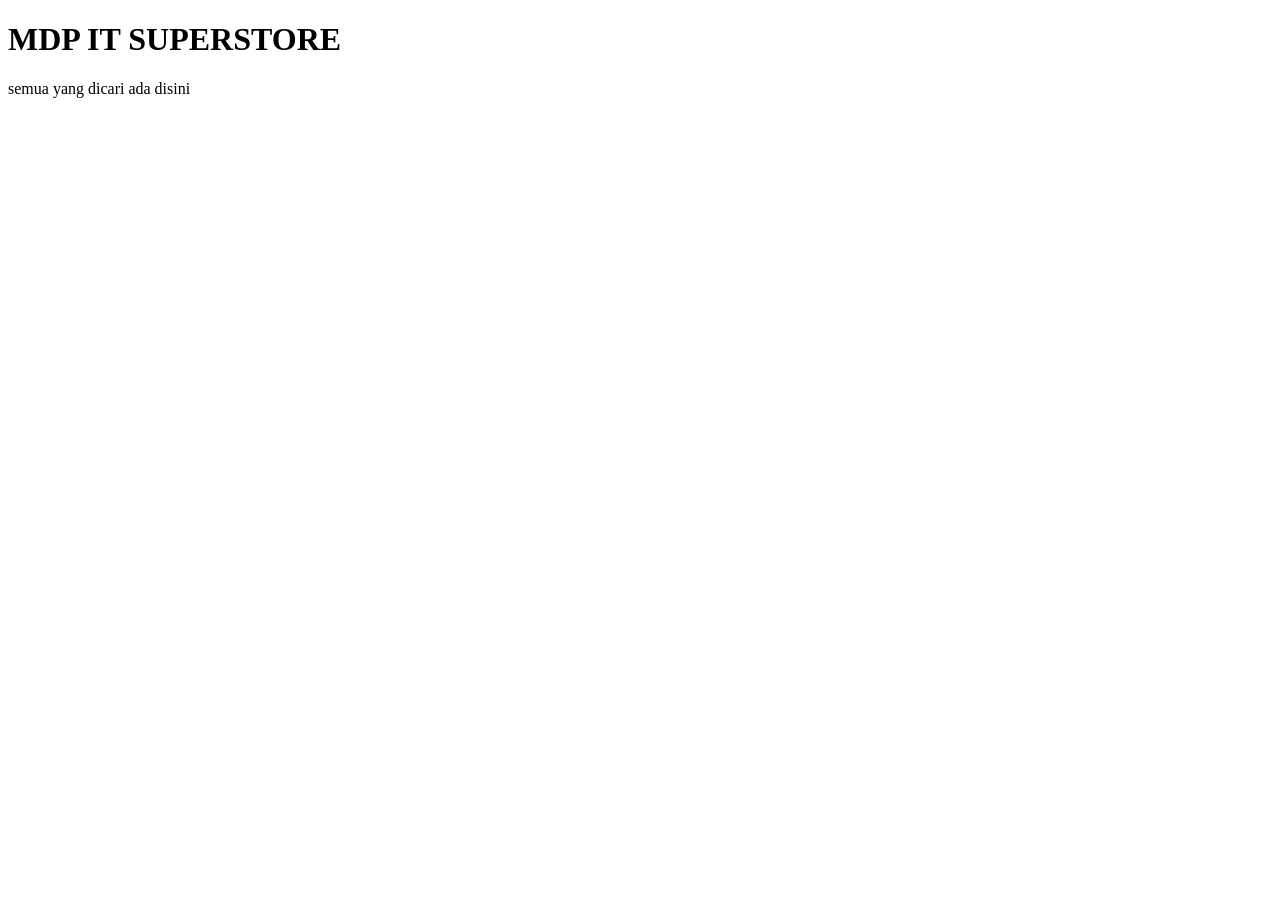
==== index.html @ 35132def "Create index.html" ====
<!DOCTYPE html>
<html lang="en">
<head>
    <meta charset="UTF-8">
    <meta name="viewport" content="width=device-width, initial-scale=1.0">
    <title>Halaman Utama</title>
</head>
<body>
    <!-- tag heading: hi sd h6  -->
     <h1> MDP IT SUPERSTORE</h1>
     <P> semua yang dicari ada disini</P>
    
</body>
</html>
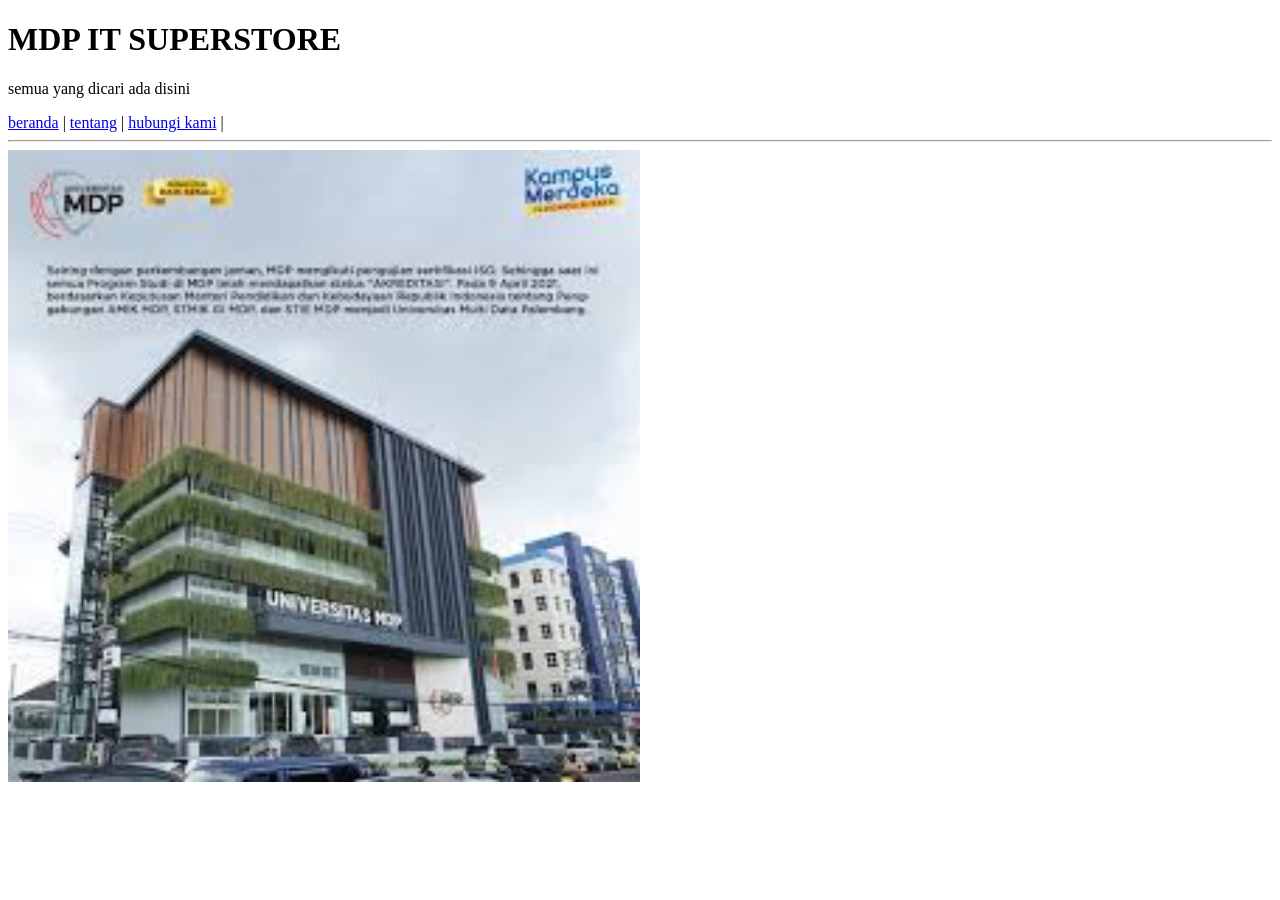
==== commit 57324046: "menambahkan benner dan tentang hubingi" ====
--- a/index.html
+++ b/index.html
@@ -9,6 +9,15 @@
     <!-- tag heading: hi sd h6  -->
      <h1> MDP IT SUPERSTORE</h1>
      <P> semua yang dicari ada disini</P>
+     <!-- ini komentar,komentar tidak ditampilkan pada gambar -->
+      <!--  hyperlink -->
+        <a href="index.html">beranda</a> |
+        <a href="tentang.html">tentang</a> |
+        <a href="hubungi.html">hubungi kami</a> |
+
+        <hr>
+      
+      <img src="image/image 2.jpg" alt="gambar banner " width="50%">
     
 </body>
 </html>
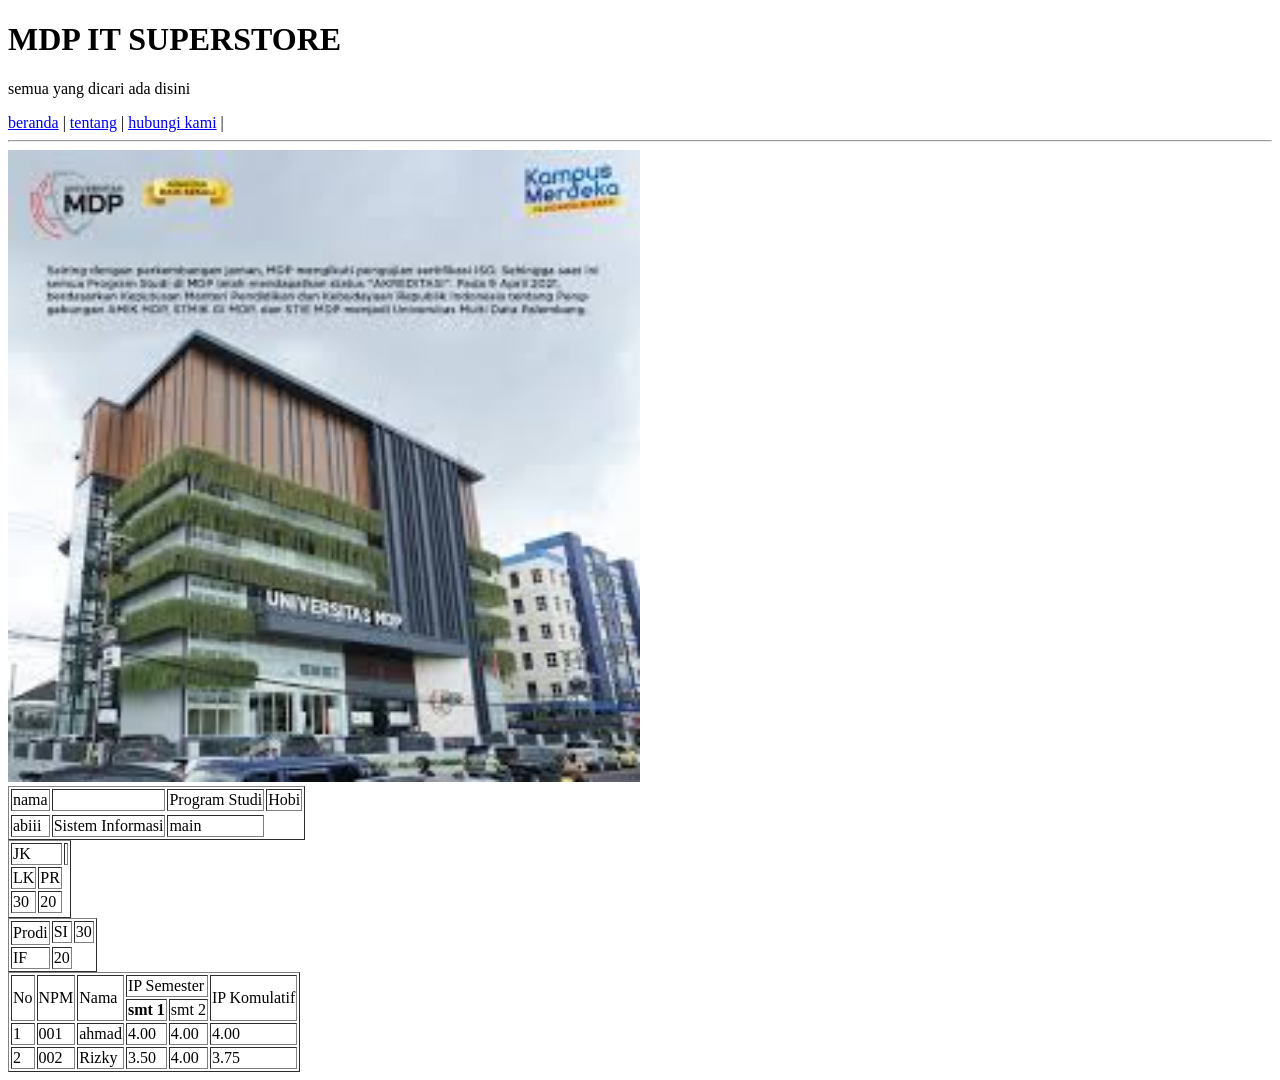
==== commit 5fff745b: "Tambah tabel dan formulir" ====
--- a/index.html
+++ b/index.html
@@ -18,6 +18,98 @@
         <hr>
       
       <img src="image/image 2.jpg" alt="gambar banner " width="50%">
-    
+
+      <!-- tabel -->
+       <table border="1">
+        <!-- baris -->
+        <tr>
+        <!-- kolom -->
+         <td>
+          nama
+        <td>
+          <td>
+            Program Studi
+          </td>
+          <td>
+            Hobi
+          <tr>
+          <tr>
+              <td>abiii</td>
+              <td>Sistem Informasi</td>
+              <td>main</td>
+            </tr>
+            </table>
+            <!-- table colspan -->
+             <table border="1">
+              <tr>
+                <td colspan="2">JK</td>
+                <td></td>
+                <tr>
+                  <!-- baris 2 -->
+                  <td>LK</td>
+                  <td>PR</td>
+                </tr>
+                <tr>
+                  <td>30</td>
+                  <td>20</td>
+                  <tr>
+                    <table>
+
+                      <!-- table rowspan -->
+                       <table border="1">
+                        <!-- Baris 1 -->
+                         <tr>
+                          <td rowspan="2">Prodi</td>
+                          <td>SI</td>
+                          <td>30</td>
+                          <tr>
+                           <!-- baris 2 -->
+                             <tr>
+                              <td>IF</td>
+                              <td>20</td>
+                             </tr>
+                          </tr>
+
+                         </tr>
+                       </table>
+                       <!-- Latihan Table -->
+                        <table border="1">
+                          <tr>
+                            <td rowspan="2">No</td>
+                            <td rowspan="2">NPM</td>
+                            <td rowspan="2">Nama</td>
+                            <td colspan="2">IP Semester</td>
+                            <td rowspan="2">IP Komulatif</td>
+                          </tr>
+                          <tr>
+                            <th>smt 1</th>
+                            <td>smt 2</td>
+                          </tr>
+                          <tr>
+                            <td>1</td>
+                            <td>001</td>
+                            <td>ahmad</td>
+                            <td>4.00</td>
+                            <td>4.00</td>
+                            <td>4.00</td>
+                          </tr>
+                          <tr>
+                            <td>2</td>
+                            <td>002</td>
+                            <td>Rizky</td>
+                            <td>3.50</td>
+                            <td>4.00</td>
+                            <td>3.75</td>
+                          </tr>
+                        </table>
+
+                    
+
+                    
+                  
+                
+
+                
+
 </body>
 </html>
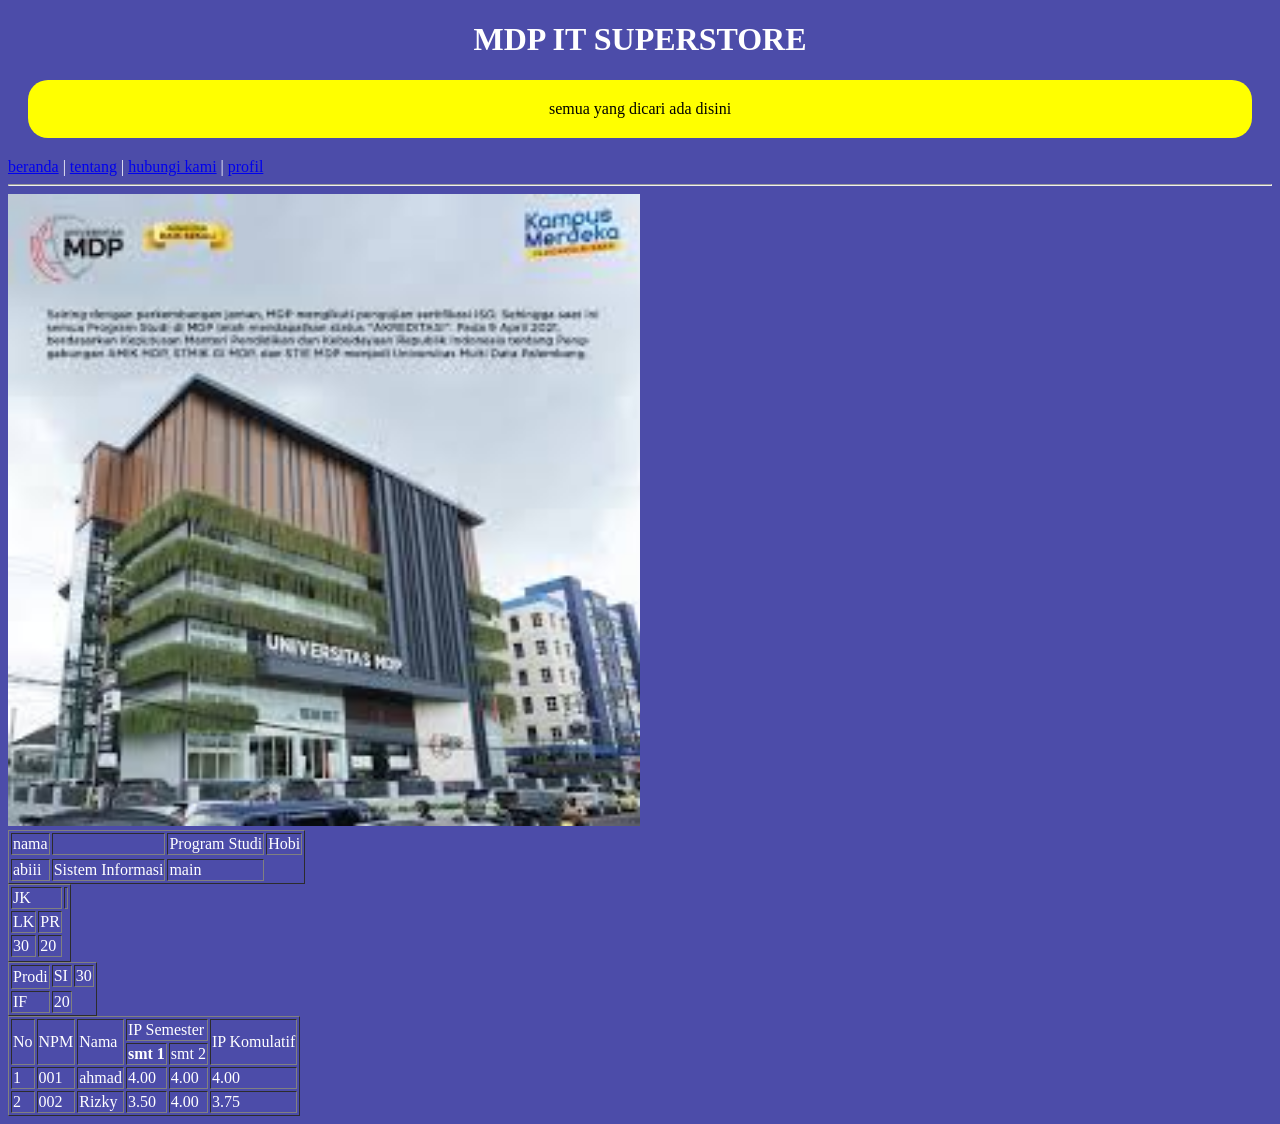
==== commit a22e77f7: "belajar css" ====
--- a/index.html
+++ b/index.html
@@ -4,16 +4,19 @@
     <meta charset="UTF-8">
     <meta name="viewport" content="width=device-width, initial-scale=1.0">
     <title>Halaman Utama</title>
+    <link rel="stylesheet" href="css/style.css">
 </head>
 <body>
     <!-- tag heading: hi sd h6  -->
-     <h1> MDP IT SUPERSTORE</h1>
-     <P> semua yang dicari ada disini</P>
+     <h1 class="txt-center"> MDP IT SUPERSTORE</h1>
+     <P class="bg-warning txt-black txt-center p-1 m-1"> semua yang dicari ada disini</P>
+
      <!-- ini komentar,komentar tidak ditampilkan pada gambar -->
       <!--  hyperlink -->
         <a href="index.html">beranda</a> |
-        <a href="tentang.html">tentang</a> |
+        <a href="tentang.html">tentang</a> | 
         <a href="hubungi.html">hubungi kami</a> |
+        <a href="profil.html">profil</a>
 
         <hr>
       
@@ -80,7 +83,7 @@
                             <td rowspan="2">Nama</td>
                             <td colspan="2">IP Semester</td>
                             <td rowspan="2">IP Komulatif</td>
-                          </tr>
+                          </tr>  
                           <tr>
                             <th>smt 1</th>
                             <td>smt 2</td>
--- a/css/style.css
+++ b/css/style.css
@@ -0,0 +1,14 @@
+/* elemen selector */
+/* referensi web coorhunt.co */
+body{
+    background-color: rgb(76, 76, 169) ;
+    color: white;
+    font-family: verdana;
+
+}
+.txt-center {text-align: center;}
+.bg-warning {background-color: yellow; border-radius: 20px;}
+.txt-black{ color: black}
+.p-1{ padding: 20px;}  /* memberi jarak sisi dalam border */
+.m-1{ margin: 20px;} /* memberi jarak sisi luar border */
+       
